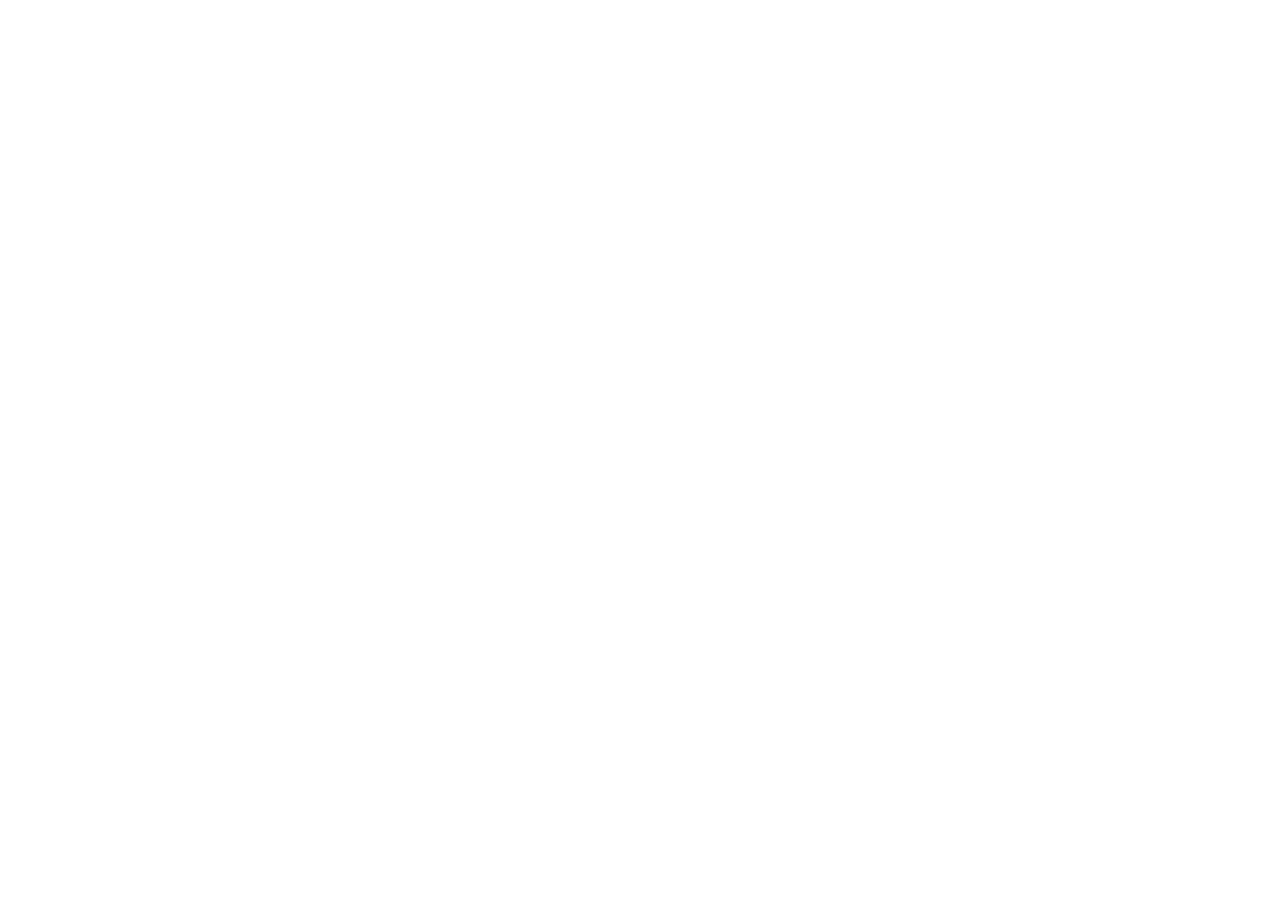
==== index.html @ feae13c5 "test" ====
<!DOCTYPE html>
<html lang="en">
<head>
    <meta charset="UTF-8">
    <title>Hadas küldi szeretettel!</title>
    <script src="https://github.com/tkolok/nyalizas/index.js"></script>
</head>
<body>

</body>
</html>
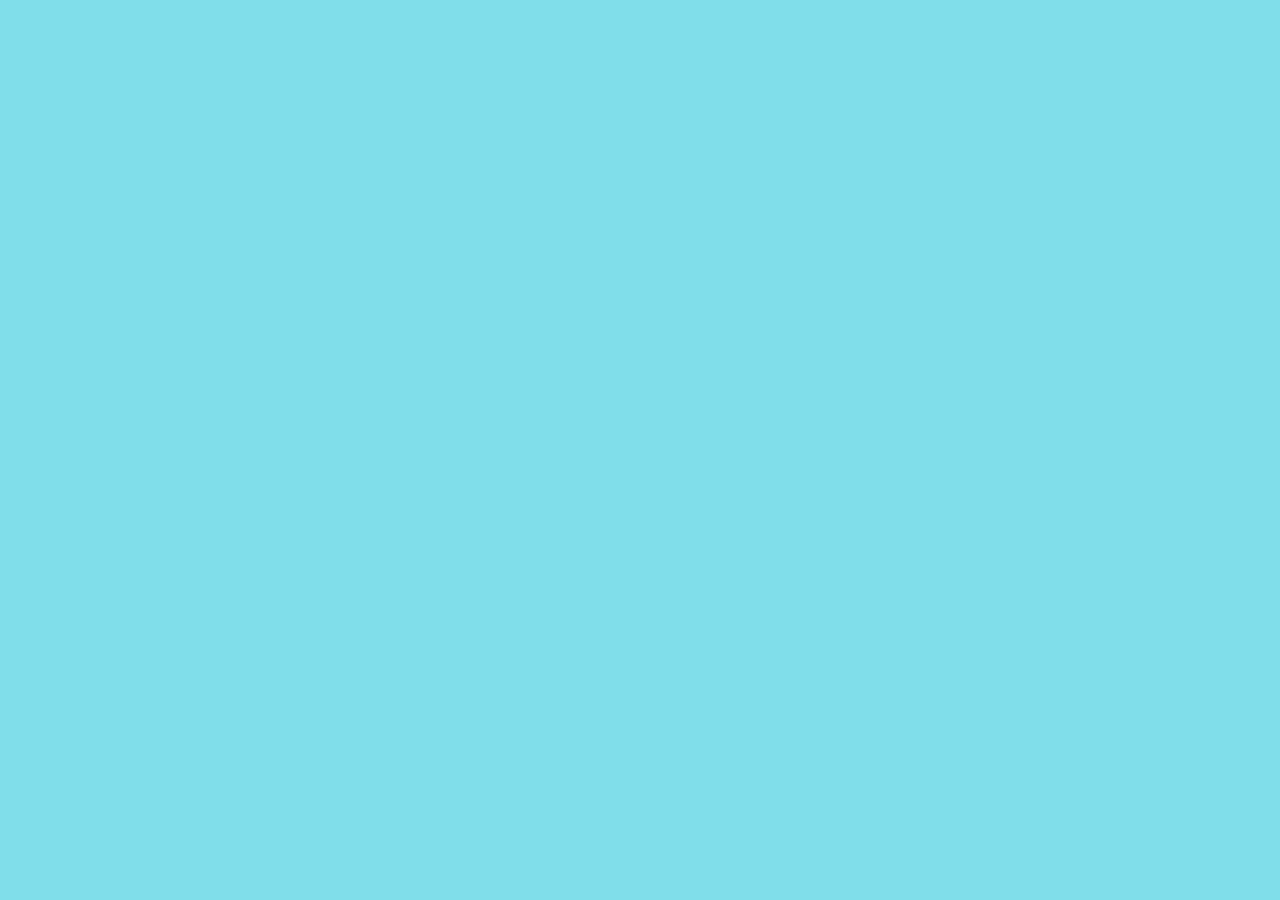
==== commit 7acfa491: "first wokring version" ====
--- a/index.html
+++ b/index.html
@@ -3,7 +3,81 @@
 <head>
     <meta charset="UTF-8">
     <title>Hadas küldi szeretettel!</title>
-    <script src="https://github.com/tkolok/nyalizas/index.js"></script>
+    <script charset="UTF-8"
+            src="https://cdn.jsdelivr.net/gh/tkolok/nyalizas/index.js"
+            type="application/ecmascript">
+    </script>
+    <style type="text/css">
+        * {
+            box-sizing: border-box;
+            margin: 0;
+            outline: none;
+            padding: 0;
+        }
+
+        body {
+            background-color: #80DEEA;
+            text-align: center;
+        }
+
+        #screen {
+            align-items: center;
+            background-color: #FFF;
+            border-radius: 0 0 15rem 15rem;
+            display: inline-flex;
+            flex-direction: column;
+            height: 90vh;
+            padding: 1rem;
+            width: 30rem;
+        }
+
+        #whoAreYou {
+            font-size: 1.5rem;
+            margin-bottom: 1rem;
+        }
+
+        #userSelect {
+            font-size: 1.1rem;
+        }
+
+        #welcome {
+            font-size: 1.5rem;
+            margin-bottom: 4.5rem;
+        }
+
+        #question {
+            font-size: 1.25rem;
+            margin: .5rem 0;
+        }
+
+        #answer {
+            font-size: 1.25rem;
+            padding: .25rem;
+            width: 17rem;
+        }
+
+        #send {
+            background-color: #00838F;
+            border: none;
+            border-radius: .25rem;
+            color: #FFF;
+            font-size: 1.25rem;
+            padding: .25rem;
+        }
+
+        #info2 {
+            color: #888;
+            display: block;
+            font-size: .75rem;
+            font-style: italic;
+            text-align: left;
+        }
+
+        #message {
+            font-size: 1.25rem;
+            margin-top: 3rem;
+        }
+    </style>
 </head>
 <body>
 
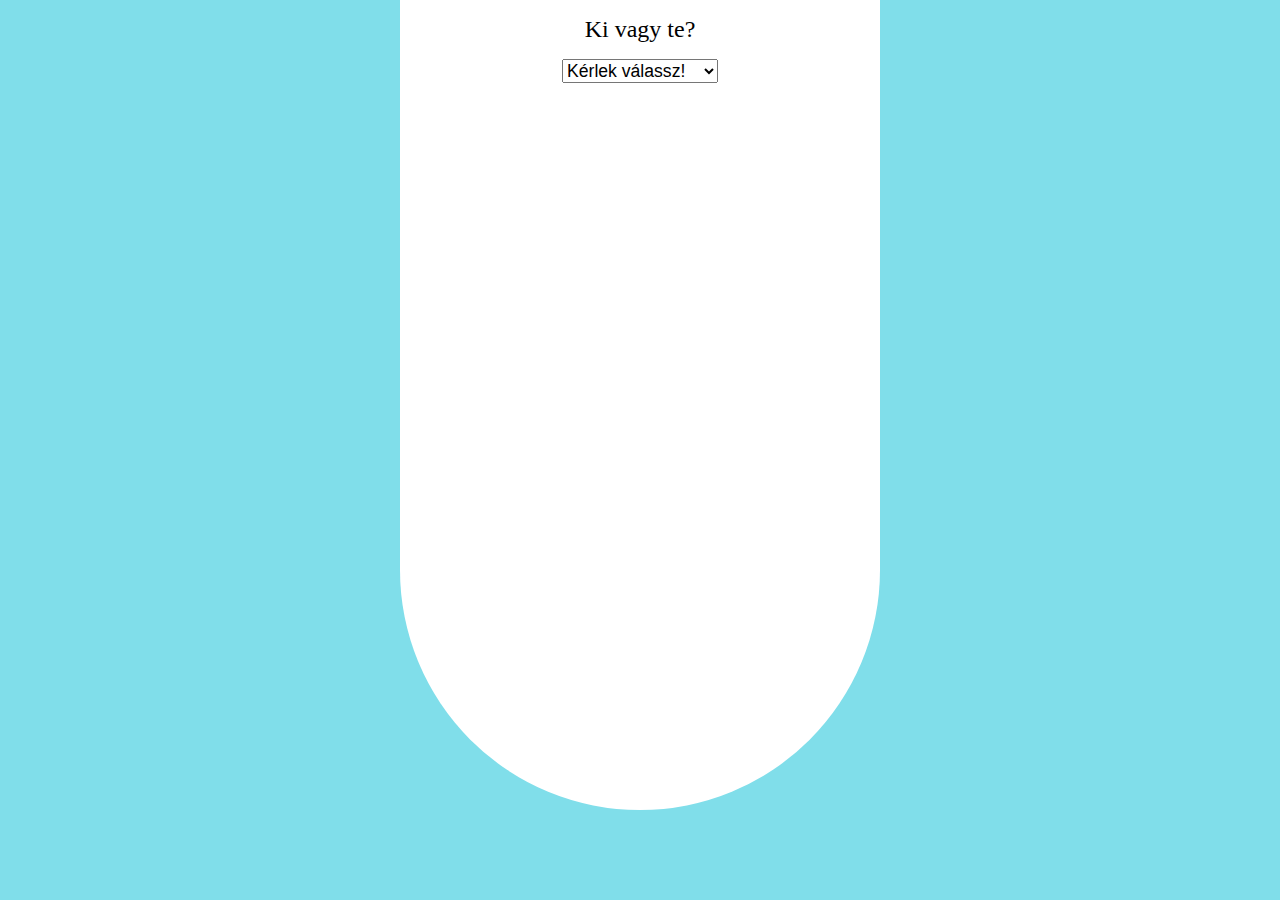
==== commit 8914742a: "update file structure" ====
--- a/index.html
+++ b/index.html
@@ -3,83 +3,13 @@
 <head>
     <meta charset="UTF-8">
     <title>Hadas küldi szeretettel!</title>
+    <link rel="icon" href="pizza.ico">
+    <link rel="stylesheet" href="index.css">
     <script charset="UTF-8"
-            src="https://cdn.jsdelivr.net/gh/tkolok/nyalizas/index.js"
+            src="index.js"
             type="application/ecmascript">
     </script>
-    <style type="text/css">
-        * {
-            box-sizing: border-box;
-            margin: 0;
-            outline: none;
-            padding: 0;
-        }
-
-        body {
-            background-color: #80DEEA;
-            text-align: center;
-        }
-
-        #screen {
-            align-items: center;
-            background-color: #FFF;
-            border-radius: 0 0 15rem 15rem;
-            display: inline-flex;
-            flex-direction: column;
-            height: 90vh;
-            padding: 1rem;
-            width: 30rem;
-        }
-
-        #whoAreYou {
-            font-size: 1.5rem;
-            margin-bottom: 1rem;
-        }
-
-        #userSelect {
-            font-size: 1.1rem;
-        }
-
-        #welcome {
-            font-size: 1.5rem;
-            margin-bottom: 4.5rem;
-        }
-
-        #question {
-            font-size: 1.25rem;
-            margin: .5rem 0;
-        }
-
-        #answer {
-            font-size: 1.25rem;
-            padding: .25rem;
-            width: 17rem;
-        }
-
-        #send {
-            background-color: #00838F;
-            border: none;
-            border-radius: .25rem;
-            color: #FFF;
-            font-size: 1.25rem;
-            padding: .25rem;
-        }
-
-        #info2 {
-            color: #888;
-            display: block;
-            font-size: .75rem;
-            font-style: italic;
-            text-align: left;
-        }
-
-        #message {
-            font-size: 1.25rem;
-            margin-top: 3rem;
-        }
-    </style>
 </head>
 <body>
-
 </body>
 </html>
--- a/index.css
+++ b/index.css
@@ -0,0 +1,77 @@
+* {
+    box-sizing: border-box;
+    margin: 0;
+    outline: none;
+    padding: 0;
+}
+
+body {
+    background-color: #80DEEA;
+    text-align: center;
+}
+
+#screen {
+    align-items: center;
+    background-color: #FFF;
+    border-radius: 0 0 15rem 15rem;
+    display: inline-flex;
+    flex-direction: column;
+    height: 90vh;
+    padding: 1rem;
+    width: 30rem;
+}
+
+#whoAreYou {
+    font-size: 1.5rem;
+    margin-bottom: 1rem;
+}
+
+#userSelect {
+    font-size: 1.1rem;
+}
+
+#welcome {
+    font-size: 1.5rem;
+    margin-bottom: 4.5rem;
+}
+
+#question {
+    font-size: 1.25rem;
+    margin: .5rem 0;
+}
+
+#answer {
+    font-size: 1.25rem;
+    padding: .25rem;
+    width: 17rem;
+}
+
+#send {
+    background-color: #00838F;
+    border: none;
+    border-radius: .25rem;
+    color: #FFF;
+    font-size: 1.25rem;
+    padding: .25rem;
+}
+
+#info2 {
+    color: #888;
+    display: block;
+    font-size: .75rem;
+    font-style: italic;
+    text-align: left;
+}
+
+#message {
+    font-size: 1.25rem;
+    margin-top: 3rem;
+}
+
+.SA #message span {
+    color: #888;
+    display: block;
+    font-size: 1rem;
+    font-style: italic;
+    margin-top: .5rem;
+}
